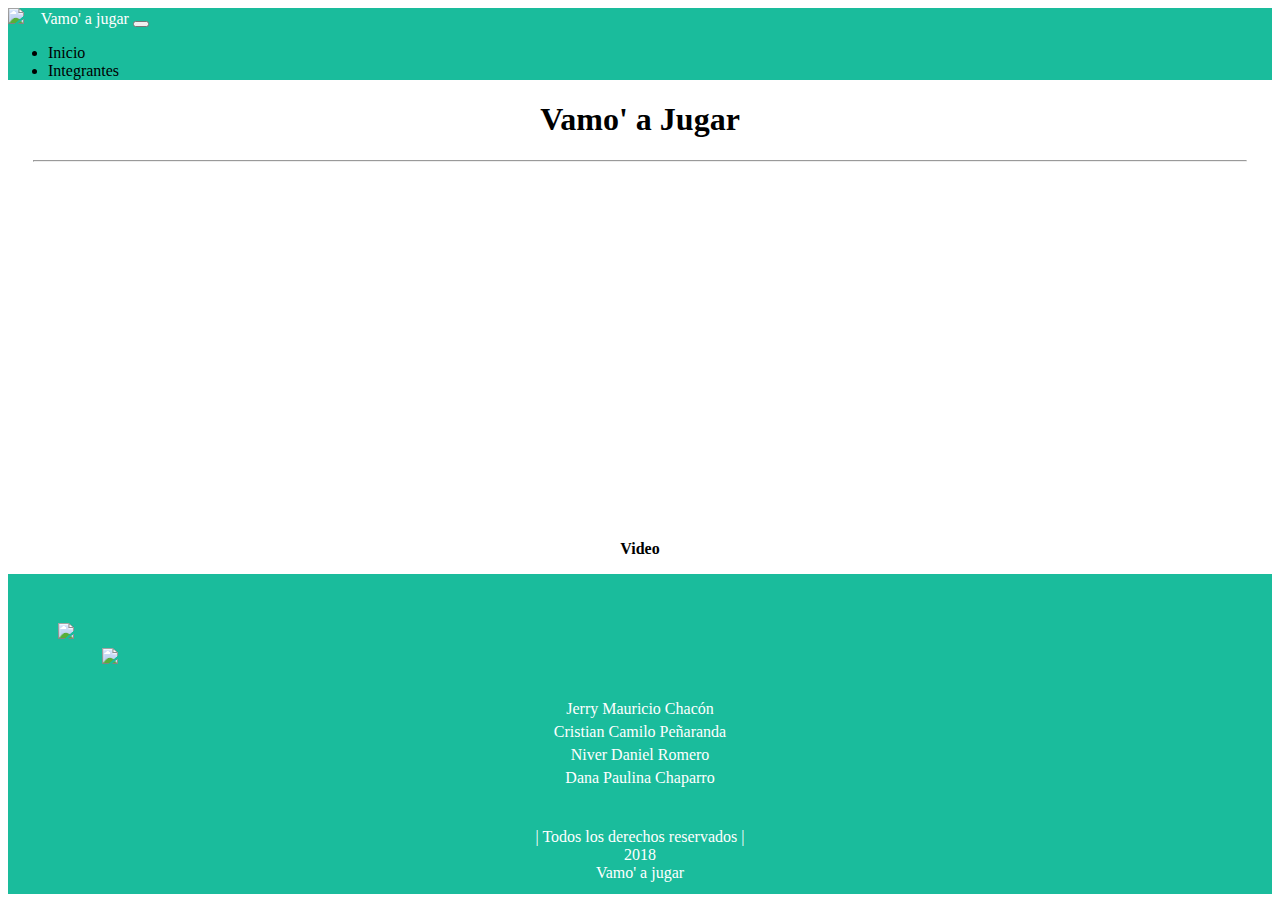
==== index.html @ a7a78f9f "Add files via upload" ====
<!DOCTYPE html>
<html lang="es">
<head>
	<meta charset="utf-8">
	<meta name="viewport" content="width=device-width, initial-scale=1, shrink-to-fit=no">
    <link rel="icon" type="image/png" href="https://drive.google.com/uc?export=view&id=1BLVO2mv14QUcJ_y1qs6WOfc-1hSrdk3G"/>
	<title>Vamo' a jugar</title>

	<link rel="stylesheet" href="https://stackpath.bootstrapcdn.com/bootstrap/4.1.3/css/bootstrap.min.css" integrity="sha384-MCw98/SFnGE8fJT3GXwEOngsV7Zt27NXFoaoApmYm81iuXoPkFOJwJ8ERdknLPMO" crossorigin="anonymous">
	<script src="https://unpkg.com/ionicons@4.4.2/dist/ionicons.js"></script>
	<script src="https://code.jquery.com/jquery-3.2.1.min.js" ></script>
	<script src="https://cdnjs.cloudflare.com/ajax/libs/popper.js/1.14.3/umd/popper.min.js" integrity="sha384-ZMP7rVo3mIykV+2+9J3UJ46jBk0WLaUAdn689aCwoqbBJiSnjAK/l8WvCWPIPm49" crossorigin="anonymous"></script>
	<script src="https://stackpath.bootstrapcdn.com/bootstrap/4.1.3/js/bootstrap.min.js" integrity="sha384-ChfqqxuZUCnJSK3+MXmPNIyE6ZbWh2IMqE241rYiqJxyMiZ6OW/JmZQ5stwEULTy" crossorigin="anonymous"></script>

	<link rel="stylesheet" type="text/css" href="css/estilos.css">
	<script type="text/javascript" src="js/main.js"></script>
</head>
<body>
	<div id="contenedor_carga">
		<img id="logo_carga" src="https://drive.google.com/uc?export=view&id=1BLVO2mv14QUcJ_y1qs6WOfc-1hSrdk3G">
		<div id="carga"></div>
	</div>
	<header>
		<nav class="navbar navbar-expand-lg navbar-dark" style="background: #1abc9c;">
			<img id="logo" src="https://drive.google.com/uc?export=view&id=1BLVO2mv14QUcJ_y1qs6WOfc-1hSrdk3G"> 
		  <a class="navbar-brand" id="inicio" style="cursor:pointer;color: white;margin-left: 1%;">Vamo' a jugar</a>
		  <button class="navbar-toggler" type="button" data-toggle="collapse" data-target="#navbarSupportedContent" aria-controls="navbarSupportedContent" aria-expanded="false" aria-label="Toggle navigation">
		    <span class="navbar-toggler-icon"></span>
		  </button>

		  <div class="collapse navbar-collapse" id="navbarSupportedContent">
		    <ul class="navbar-nav mr-auto">
		      <li class="nav-item">
		        <a class="nav-link p-2 enlaces" id="inicio" style="cursor:pointer;"><ion-icon name="home"></ion-icon> Inicio </a>
		      </li>
		      <li class="nav-item">
		        <a class="nav-link p-2 enlaces" id="integrantes" style="cursor:pointer;"><ion-icon name="people"></ion-icon> Integrantes</a>
		      </li>
		    </ul>
		  </div>
		</nav>
	</header>

	<div id="contenedor">
		
	</div>

	<footer style="background: #1abc9c;">
		<div class="row">
			<div class="col-md-4">
				<img class="imagen" src="https://static.wixstatic.com/media/312888_0b43efda6b9f402a901bbf5c552b63c3.png/v1/fill/w_600,h_300,al_c,q_90/312888_0b43efda6b9f402a901bbf5c552b63c3.webp">
				<img class="imagen" src="https://drive.google.com/uc?export=view&id=1iZyc-Q09KFCVRoZKBuwxsjcTSf9D-VMH" id="logof">
			</div>
			<div class="col-md-4">
				<p>Jerry Mauricio Chacón <a class="enlaces" href="https://www.facebook.com/jerry.chacon.90" target="_blank">
										 <ion-icon name="logo-facebook"></ion-icon></a>
										 <a class="enlaces" href="https://www.instagram.com/jerrychacon18/" target="_blank">
										 <ion-icon name="logo-instagram"></ion-icon></a><br>
					Cristian Camilo Peñaranda <a class="enlaces" href="https://www.facebook.com/cristian.sanchezz1" target="_blank">
											  <ion-icon name="logo-facebook"></ion-icon></a>
										 	  <a class="enlaces" href="https://www.instagram.com/cristianps95/" target="_blank">
										 	  <ion-icon name="logo-instagram"></ion-icon></a><br>
					Niver Daniel Romero <a class="enlaces" href="https://www.facebook.com/niverRomero12tevez" target="_blank">
										<ion-icon class="enlaces" name="logo-facebook"></ion-icon></a>
										<a class="enlaces" href="https://www.instagram.com/niver_romero/" target="_blank">
										<ion-icon name="logo-instagram"></ion-icon></a><br>
					Dana Paulina Chaparro <a class="enlaces" href="https://www.facebook.com/DanaChaparroV" target="_blank">
										  <ion-icon name="logo-facebook"></ion-icon></a>
										  <a class="enlaces" href="https://www.instagram.com/danach_02/?hl=es-la" target="_blank">
										  <ion-icon name="logo-instagram"></ion-icon></a></p>
			</div>
			<div class="col-md-4">
				<p>| Todos los derechos reservados | <br>
				 	2018 <br>
				 	Vamo' a jugar</p>
			</div>
		</div>
	</footer>
</body>
</html>
---- css/estilos.css ----
*{
	-webkit-box-sizing: border-box;
	-moz-box-sizing: border-box;
	box-sizing: border-box;
}
/*SIMBOLO DE CARGA*/
#contenedor_carga{
	background-color: #71FCD1;
	height: 100%;
	width: 100%;
	position: fixed;
	-webkit-transition: all 1s ease;
	-o-transition: all 1s ease;
	transition: all 1s ease;
	z-index: 10000;
}

#logo_carga{
	width: 90px;
	position: absolute;
	top: 0;
	left: 0;
	right: 0;
	bottom: 0;
	margin: auto;
}

#carga{
	border: 10px solid white;
	border-top-color: red;
	border-top-style: groove;
	height: 120px;
	width: 120px;
	border-radius: 100%; 
	position: absolute;
	top: 0;
	left: 0;
	right: 0;
	bottom: 0;
	margin: auto;
	-webkit-animation: girar 1.5s linear infinite;
	-o-animation: girar 1.5s linear infinite;
	animation: girar 1.5s linear infinite;
}

@keyframes girar{
	from{transform: rotate(0deg);}
	to{transform: rotate(360deg);}
}

h1,h5,p{
	text-align: center;
}

#logo{
	width: 3em;
}

#logof{
	width: 8em;
	margin: 0;
}

.enlaces:hover{	
	color: white;
	border: 1px double #71FCD1;
    border-radius: 15px 15px 15px 15px;
    box-shadow: 6px 6px 6px #71FCD1;
}

.videos{
	width: 100%;
	height: 350px;
}

.imagen:hover{
    box-shadow: 6px 6px 6px 6px #71FCD1;
}

#contenedor{
	margin-left: 2%;
	margin-right: 2%;
	margin-top: 1%;
	margin-bottom: 1%;
}

.integrantes{
    margin: 2%;        
    border: 2px solid #1abc9c;
    border-radius: 15px 45px 15px 45px;
    box-shadow: 6px 6px 6px #1abc9c;
}

.integrantes img{
	width: 30%;
	display: block;
	margin: auto;
}

footer{	
	width: 100%;
	padding-left: 2%;
	padding-right: 2%;
	padding-top: 2%;
}

footer img{
	width: 45%;
	margin: 2%;
}

footer p{
	color: white;
	padding: 1%;
	text-align: center;
}

footer a{
	color: white;
	font-size: 20px;
}

footer a:hover{
	color: black;
}
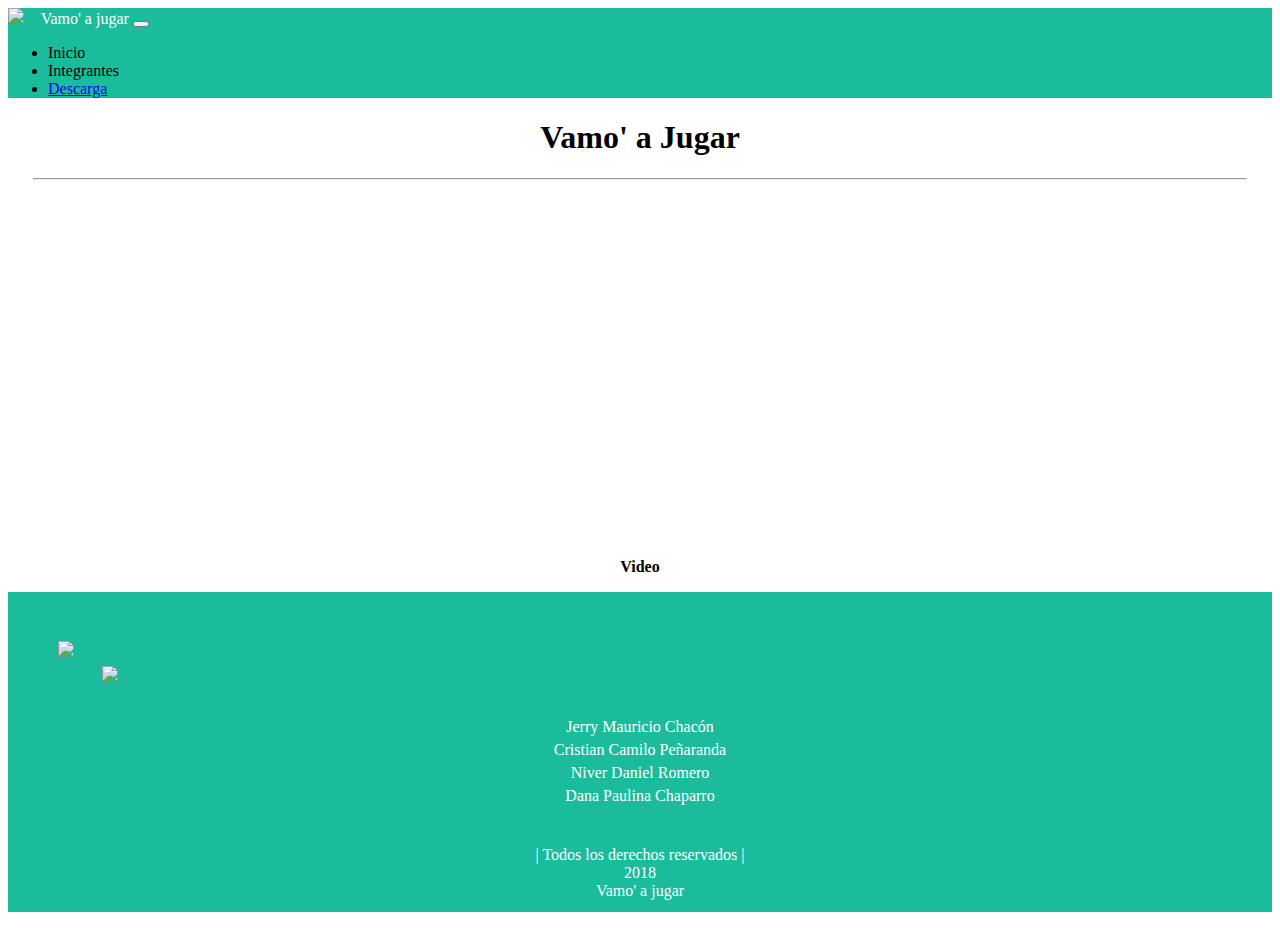
==== commit ccfc4bfb: "Add files via upload" ====
--- a/index.html
+++ b/index.html
@@ -35,6 +35,9 @@
 		      </li>
 		      <li class="nav-item">
 		        <a class="nav-link p-2 enlaces" id="integrantes" style="cursor:pointer;"><ion-icon name="people"></ion-icon> Integrantes</a>
+		      </li>
+		      <li class="nav-item">
+		        <a class="nav-link p-2 enlaces" href="https://docs.google.com/uc?export=download&id=1tsxrMeObKE8AYQIoQpA-TJ6E2KDUb4ra" style="cursor:pointer;"><ion-icon name="download"></ion-icon> Descarga</a>
 		      </li>
 		    </ul>
 		  </div>
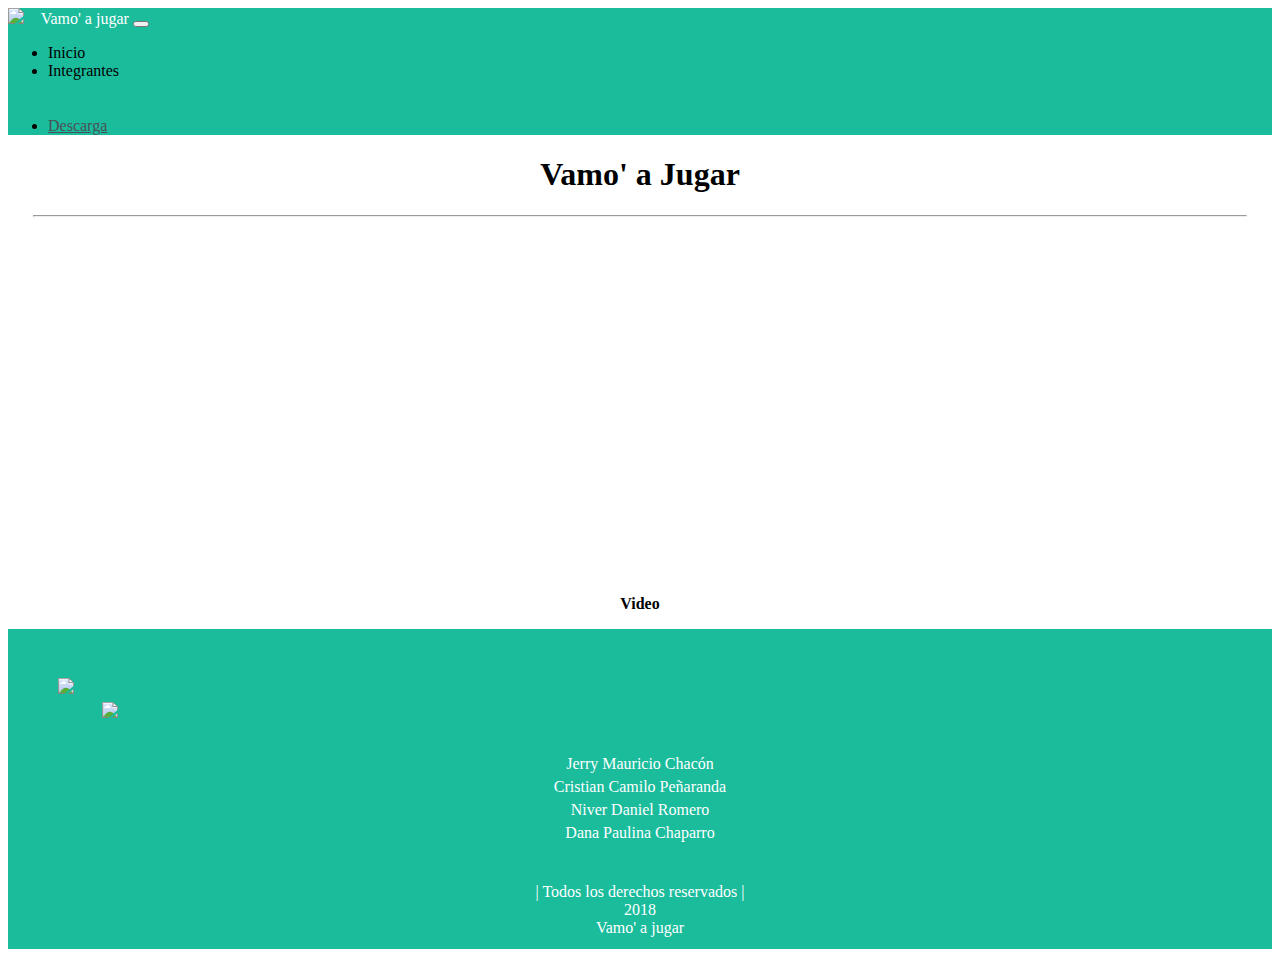
==== commit 573cc5af: "Add files via upload" ====
--- a/index.html
+++ b/index.html
@@ -36,8 +36,8 @@
 		      <li class="nav-item">
 		        <a class="nav-link p-2 enlaces" id="integrantes" style="cursor:pointer;"><ion-icon name="people"></ion-icon> Integrantes</a>
 		      </li>
-		      <li class="nav-item">
-		        <a class="nav-link p-2 enlaces" href="https://docs.google.com/uc?export=download&id=1tsxrMeObKE8AYQIoQpA-TJ6E2KDUb4ra" style="cursor:pointer;"><ion-icon name="download"></ion-icon> Descarga</a>
+		      <li class="nav-item" style="margin-top: 3%;">
+		        <a class="p-2 enlaces" href="https://docs.google.com/uc?export=download&id=1tsxrMeObKE8AYQIoQpA-TJ6E2KDUb4ra" style="cursor:pointer;-ms-flex:1 1 auto;flex:1 1 auto;text-align:center;color:#495057"><ion-icon name="download"></ion-icon> Descarga</a>
 		      </li>
 		    </ul>
 		  </div>
